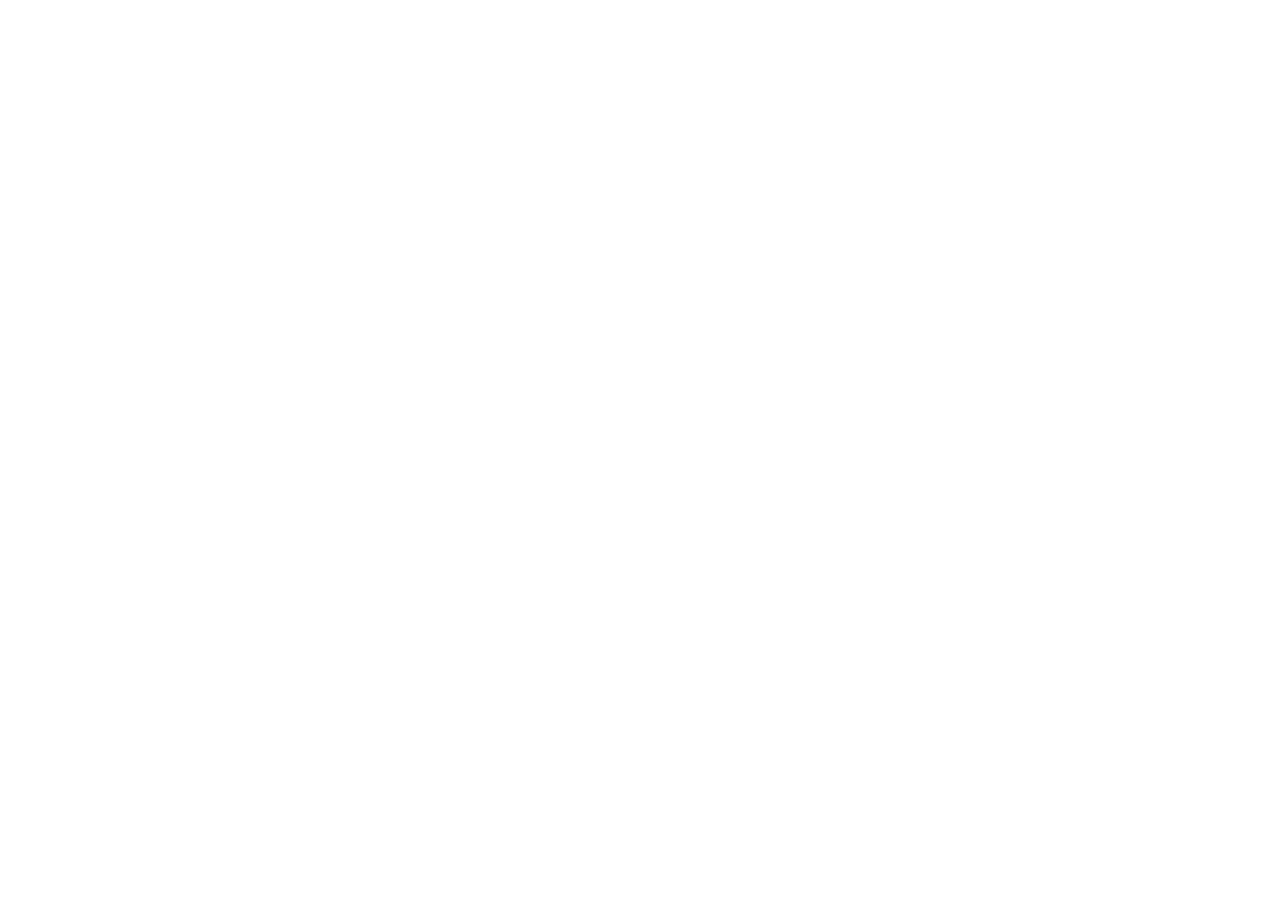
==== recuperarpassword.html @ 73669cd1 "feat: Introucing Bootstrap - files : indexhtml , stylecss" ====
<!DOCTYPE html>
<html lang="en">
<head>
    <meta charset="UTF-8">
    <meta name="viewport" content="width=device-width, initial-scale=1.0">
    <title>Recuperar Password</title>
</head>
<body>
    
</body>
</html>
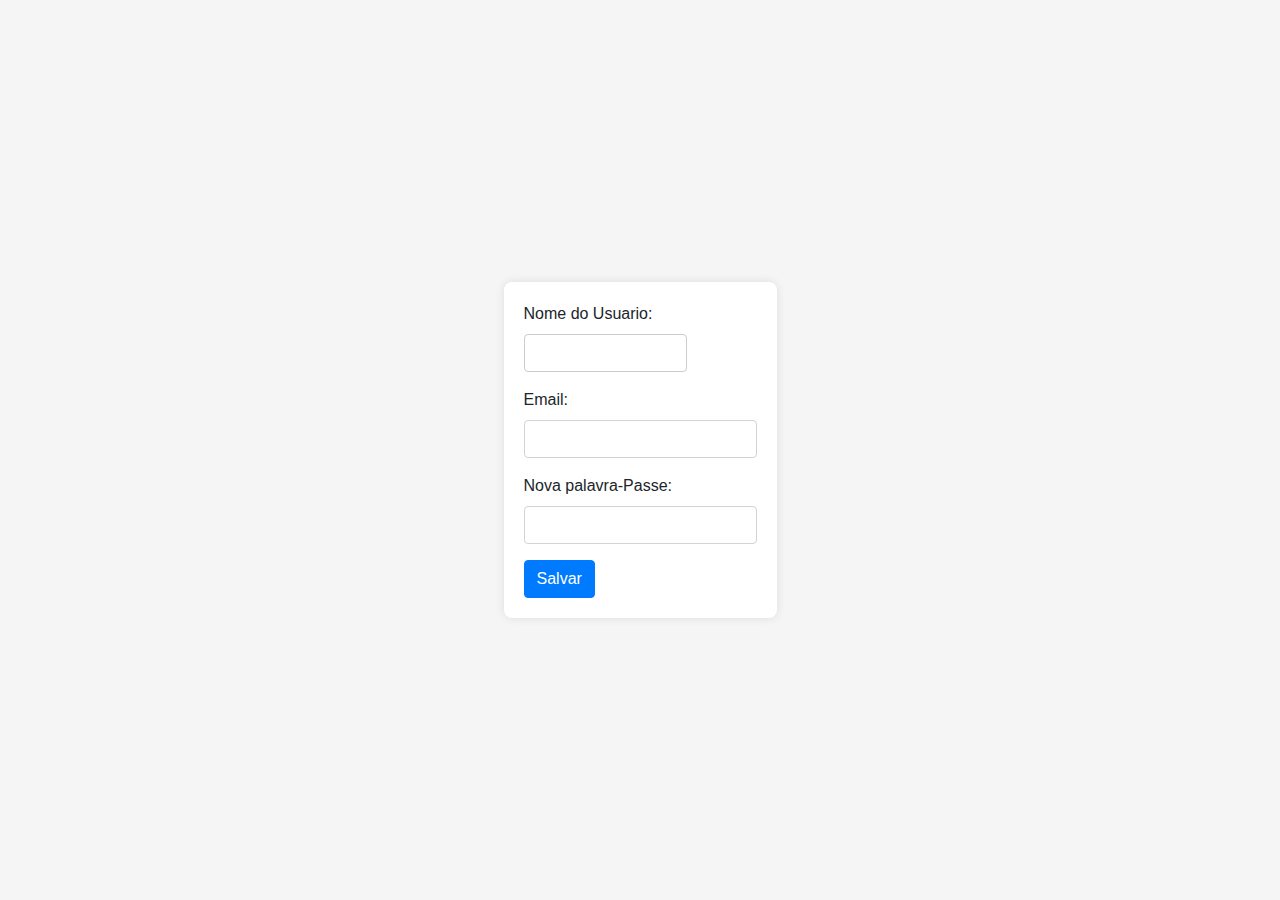
==== commit bca82c28: "feat: Estilização das paginas, Resolução de erro do login - file: indexhtml, scriptjs, stylecss" ====
--- a/recuperarpassword.html
+++ b/recuperarpassword.html
@@ -3,9 +3,27 @@
 <head>
     <meta charset="UTF-8">
     <meta name="viewport" content="width=device-width, initial-scale=1.0">
+    <link rel="stylesheet" href="https://stackpath.bootstrapcdn.com/bootstrap/4.5.2/css/bootstrap.min.css">
+    <link rel="stylesheet" href="./css/style.css">
     <title>Recuperar Password</title>
 </head>
 <body>
-    
+    <div class="form-content">
+        <form id="signup-form-content">
+            <div class="form-group">
+              <label for="signup-username">Nome do Usuario:</label>
+              <input type="text" class="form-control" id="signup-username" required>
+            </div>
+            <div class="form-group">
+              <label for="signup-email">Email:</label>
+              <input type="email" class="form-control" id="signup-email">
+            </div>
+            <div class="form-group">
+              <label for="signup-password">Nova palavra-Passe:</label>
+              <input type="password" class="form-control" id="signup-password" required>
+            </div>
+            <button type="submit" class="btn btn-primary">Salvar</button>
+          </form>
+    </div>
 </body>
 </html>--- a/css/style.css
+++ b/css/style.css
@@ -0,0 +1,39 @@
+body{font-family:Arial,sans-serif;margin:0;padding:0;display:flex;flex-direction:column;align-items:center;justify-content:center;height:100vh;background-color:#f5f5f5}h1,h2{color:#333;text-align:center}.container{max-width:600px;width:100%;padding:20px;background-color:#fff;border-radius:10px;box-shadow:0 0 10px rgba(0,0,0,0.1)}.recurso{margin-bottom:10px;padding:10px;border:1px solid #ccc;background-color:#f9f9f9;display:flex;justify-content:space-between;align-items:center}button{padding:5px 10px;border:none;cursor:pointer;background-color:#007bff;color:#fff}button:hover{background-color:#0056b3}input[type="text"]{padding:8px;border:1px solid #ccc;width:70%}.btn-add{width:fit-content;margin-left:2%;background-color:#28a745}.btn-add:hover{background-color:#218838}
+/* Center the alerts */
+.alert {
+    position: fixed;
+    top: 50%;
+    left: 50%;
+    transform: translate(-50%, -50%);
+    background-color: #f8d7da;
+    color: #721c24;
+    padding: 20px;
+    border-radius: 5px;
+    border: 1px solid #f5c6cb;
+    box-shadow: 0 2px 4px rgba(0, 0, 0, 0.1);
+    z-index: 9999;
+}
+
+/* ./css/style.css */
+
+  
+  #login-signup-form, #resource-list {
+    background: #fff;
+    padding: 20px;
+    border-radius: 8px;
+    box-shadow: 0 0 10px rgba(0, 0, 0, 0.1);
+  }
+  #mainresources{
+    margin-top: 50px;
+  }
+  .mt-5 {
+    margin-top: 3rem !important;
+  }
+
+  .form-content {
+    background: #fff;
+    padding: 20px;
+    border-radius: 8px;
+    box-shadow: 0 0 10px rgba(0, 0, 0, 0.1);
+  }
+  